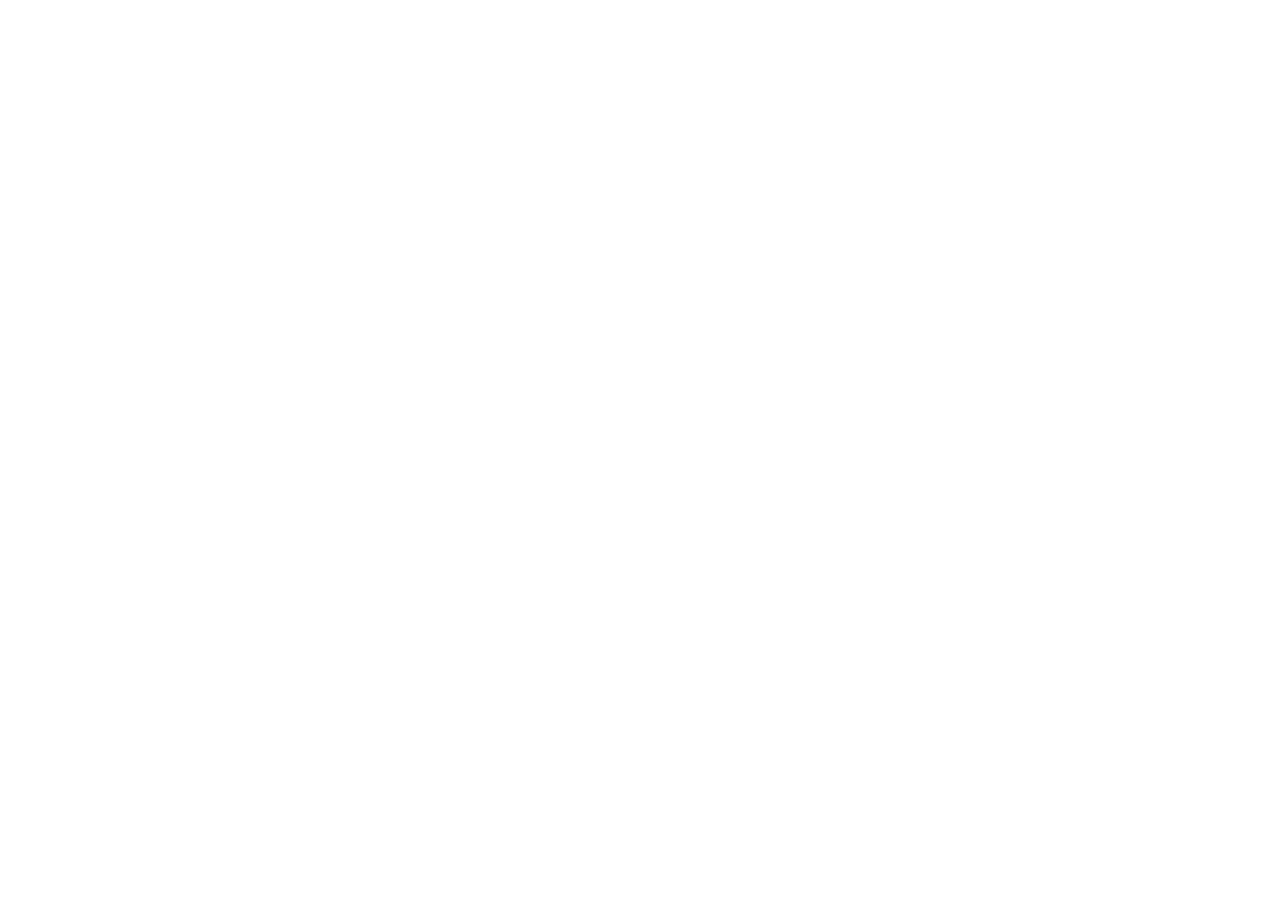
==== contact.html @ 9e54adbf "Set up files and boilerplate HTML" ====
<!DOCTYPE html>
<html lang="en">
	<head>
		<meta charset="UTF-8" />
		<meta name="viewport" content="width=device-width, initial-scale=1.0" />
		<title>Contact Tim</title>
		<link href="./styles.css" rel="stylesheet" />
	</head>
	<body></body>
</html>
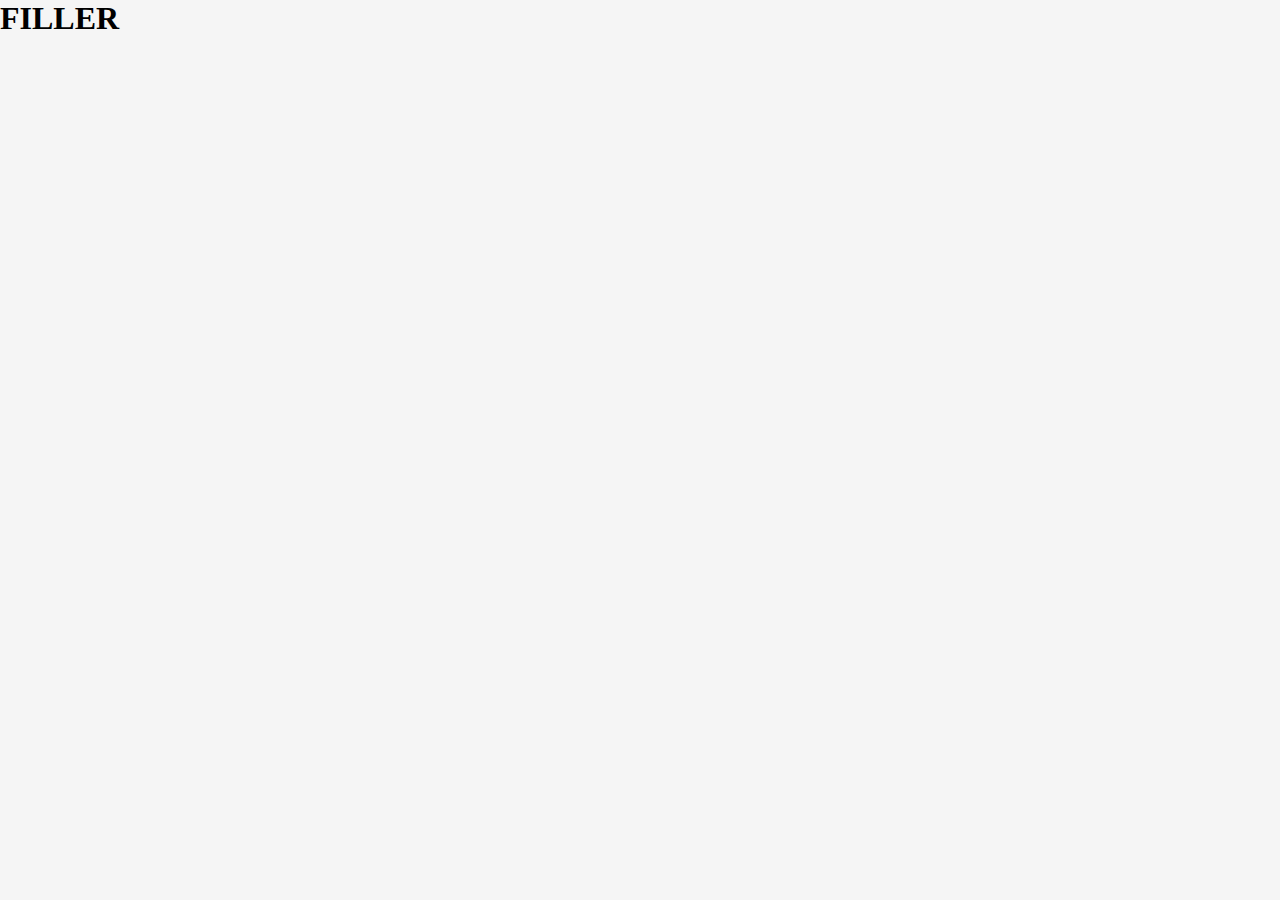
==== commit 83d0b244: "HTML finished; CSS in progress" ====
--- a/contact.html
+++ b/contact.html
@@ -6,5 +6,7 @@
 		<title>Contact Tim</title>
 		<link href="./styles.css" rel="stylesheet" />
 	</head>
-	<body></body>
+	<body>
+		<h1>FILLER</h1>
+	</body>
 </html>
--- a/styles.css
+++ b/styles.css
@@ -0,0 +1,38 @@
+* {
+	margin: 0;
+	padding: 0;
+}
+
+body {
+	font-family: "Andale Mono";
+	/* font-family: Palatino; */
+	background-color: rgb(245, 245, 245);
+}
+
+h1 {
+}
+
+nav {
+	display: flex;
+	justify-content: space-between;
+	padding: 40px 2%;
+}
+
+nav > ul {
+	display: flex;
+	list-style-type: none;
+	justify-content: flex-end;
+}
+
+nav > ul > a {
+	margin-left: 40px;
+}
+
+section {
+	padding: 40px 2%;
+}
+
+.about-columns {
+	display: flex;
+	justify-content: space-between;
+}
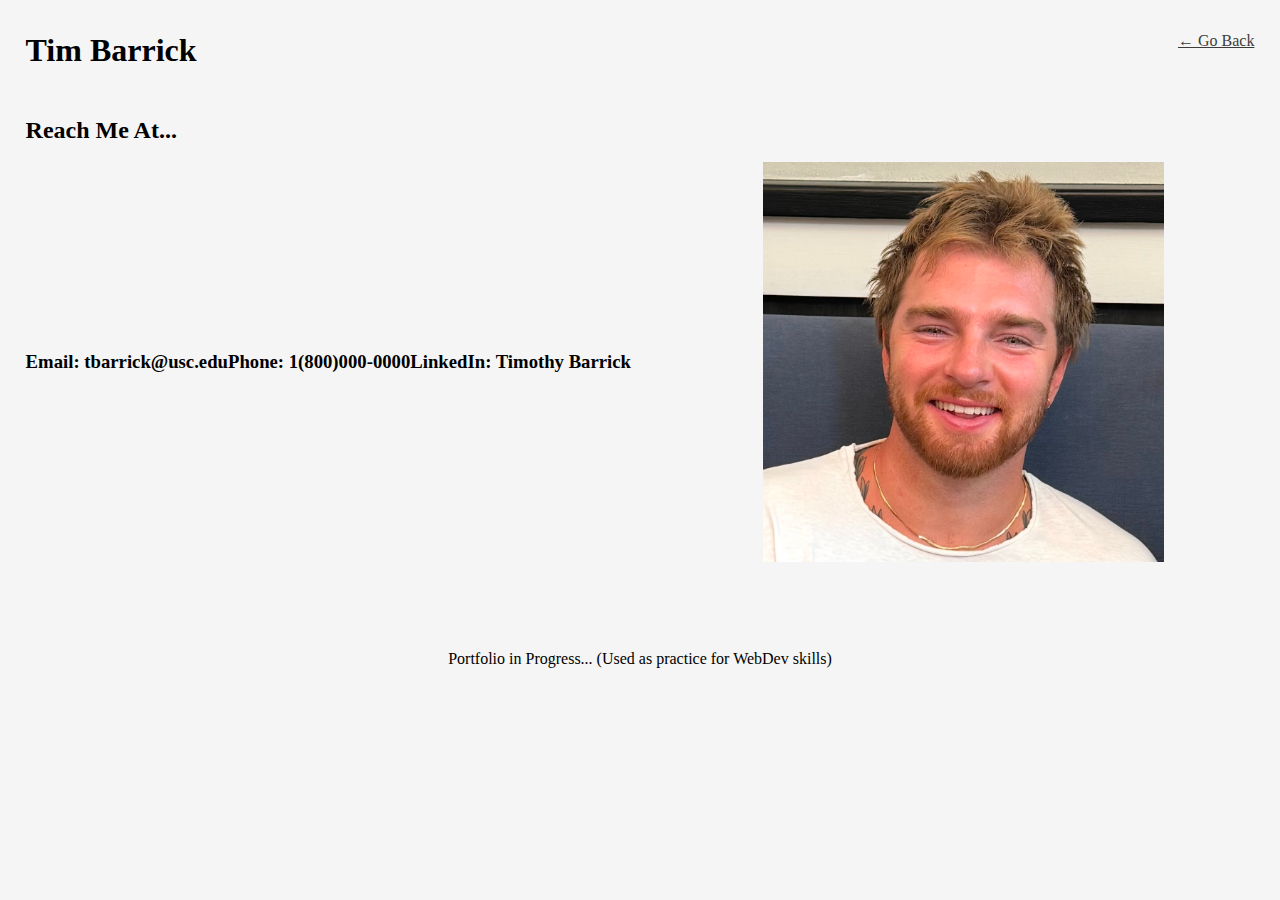
==== commit 68456eff: "Finishes HTML and CSS" ====
--- a/contact.html
+++ b/contact.html
@@ -3,10 +3,43 @@
 	<head>
 		<meta charset="UTF-8" />
 		<meta name="viewport" content="width=device-width, initial-scale=1.0" />
-		<title>Contact Tim</title>
+		<title>Tim's Portfolio</title>
 		<link href="./styles.css" rel="stylesheet" />
 	</head>
 	<body>
-		<h1>FILLER</h1>
+		<header>
+			<nav>
+				<h1>Tim Barrick</h1>
+				<ul>
+					<a href="index.html"
+						><li><span>&#8592;</span> Go Back</li></a
+					>
+				</ul>
+			</nav>
+		</header>
+		<main>
+			<section class="about-me" id="aboutid">
+				<h2>Reach Me At...</h2>
+				<br />
+				<div class="contact-columns">
+					<div class="contact-items">
+						<h3>Email: tbarrick@usc.edu</h3>
+						<h3>Phone: 1(800)000-0000</h3>
+						<h3>LinkedIn: Timothy Barrick</h3>
+					</div>
+					<div class="headshot-container">
+						<img src="images/headshot.jpg" alt="Photo of Tim" />
+					</div>
+				</div>
+			</section>
+			<section class="projects" id="projectsid"></section>
+			<section class="skills" id="skillsid"></section>
+		</main>
+		<footer>
+			<p>
+				Portfolio in Progress...
+				<span>(Used as practice for WebDev skills)</span>
+			</p>
+		</footer>
 	</body>
 </html>
--- a/styles.css
+++ b/styles.css
@@ -15,7 +15,7 @@
 nav {
 	display: flex;
 	justify-content: space-between;
-	padding: 40px 2%;
+	padding: 32px 2%;
 }
 
 nav > ul {
@@ -26,13 +26,117 @@
 
 nav > ul > a {
 	margin-left: 40px;
+	color: rgb(60, 60, 60);
+}
+
+nav a:active {
+	color: rgb(140, 140, 140);
 }
 
 section {
-	padding: 40px 2%;
+	padding: 16px 2%;
 }
 
 .about-columns {
 	display: flex;
 	justify-content: space-between;
+	box-sizing: border-box;
 }
+
+.about-columns p {
+	width: 50%;
+}
+
+.headshot-container {
+	width: 40%;
+	height: 400px;
+	overflow: hidden;
+}
+
+.headshot-container img {
+	max-height: 100%;
+	width: auto;
+	display: block;
+}
+
+@media only screen and (max-width: 800px) {
+	/* mobile nav */
+	.about-columns {
+		flex-wrap: wrap;
+	}
+
+	.about-columns p {
+		width: 80%;
+	}
+	.headshot-container {
+		margin-top: 20px;
+		width: 80%;
+	}
+}
+
+.projects h3 {
+	margin-top: 16px;
+	/* margin-bottom: 16px; */
+}
+
+.osil-box img {
+	margin-top: 8px;
+}
+
+#skills-container {
+	display: flex;
+	width: 100%;
+	justify-content: space-between;
+	flex-wrap: wrap;
+	margin-top: 16px;
+}
+
+#skills-container > * {
+	font-size: 2em;
+	width: 2em;
+	margin-top: var(--spacing-1);
+}
+
+#skills-container i {
+	margin-bottom: 8px;
+}
+
+footer p {
+	text-align: center;
+	margin-top: 8px;
+	margin-bottom: 8px;
+}
+
+.contact-columns {
+	display: flex;
+	justify-content: space-between;
+	box-sizing: border-box;
+}
+
+.contact-items {
+	display: flex;
+	flex-wrap: wrap;
+	align-content: space-around;
+	width: 50%;
+}
+
+@media only screen and (max-width: 800px) {
+	/* mobile nav */
+	.contact-columns {
+		flex-wrap: wrap;
+	}
+
+	.contact-items {
+		width: 80%;
+	}
+
+	.contact-items h3 {
+		width: 100%;
+		margin-bottom: 4px;
+	}
+
+	.headshot-container {
+		margin-top: 20px;
+		width: 80%;
+	}
+}
